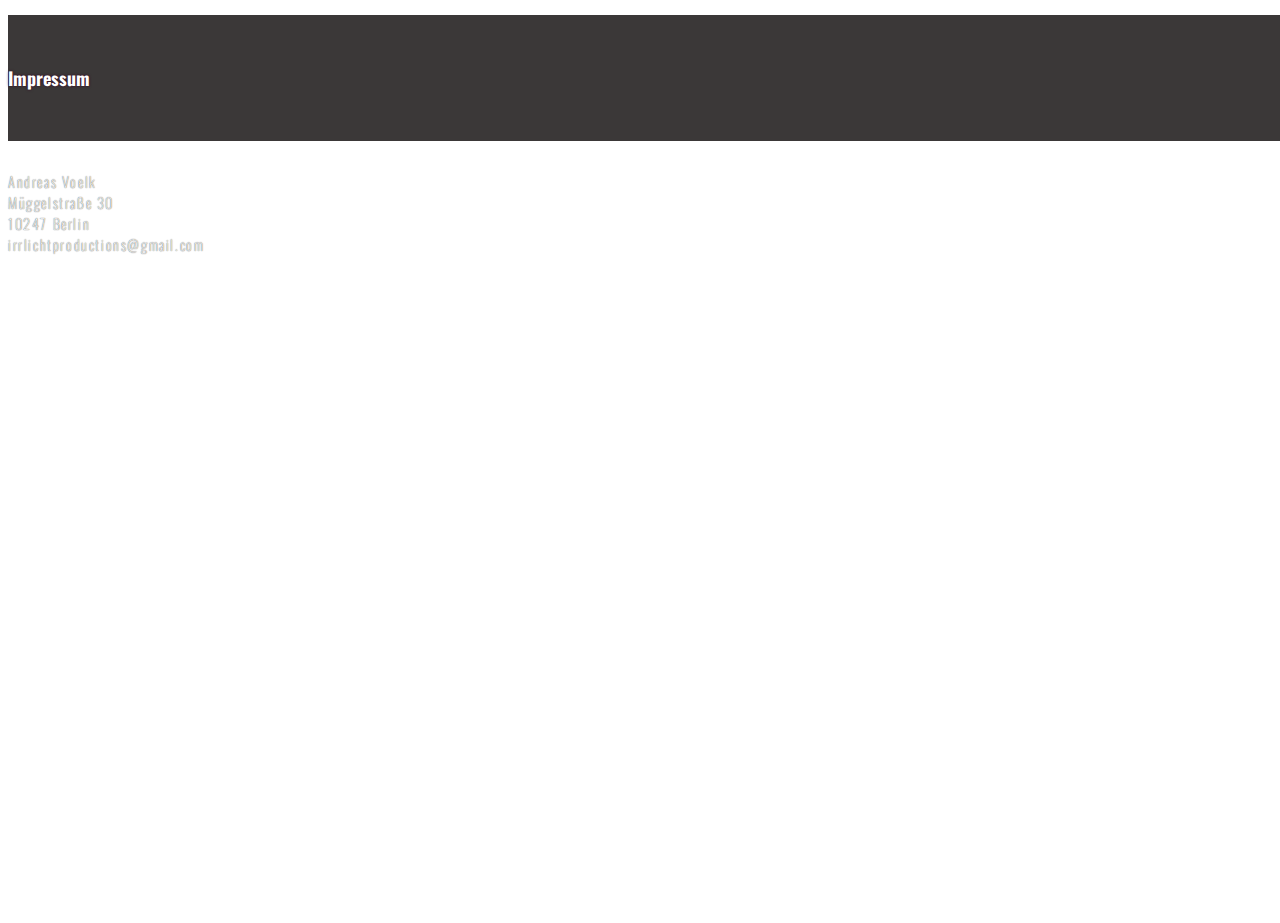
==== impressum.html @ 1eb6bc61 "Merge remote-tracking branch 'origin/master'" ====
<!DOCTYPE html>
<html>
<head>
    <meta charset="utf-8">
    <meta name="viewport" content="width=device-width, initial-scale=1.0">
    <title>IM SCHATTEN DES IRRLICHTS</title>
          
    <link rel="stylesheet" type="text/css" href="skeleton/normalize.css"/>
    <link rel="stylesheet" type="text/css" href="skeleton/skeleton.css"/>
    <link rel="stylesheet" type="text/css" href="css/Stylesheet im schatten des irrlichts.css"/>
    <link rel="stylesheet" href="https://use.fontawesome.com/releases/v5.8.2/css/all.css" integrity="sha384-oS3vJWv+0UjzBfQzYUhtDYW+Pj2yciDJxpsK1OYPAYjqT085Qq/1cq5FLXAZQ7Ay" crossorigin="anonymous">
    <link href="https://fonts.googleapis.com/css?family=Oswald" rel="stylesheet">
</head>
<body>
  <div class="picture">
    <div class="start">
      <div class="container">
        <h2 class="imprint">Impressum</h2>
      </div>
    </div>
    <div class="container">
      <p>Andreas Voelk
      <br>Müggelstraße 30
	  <br>10247 Berlin
	  <br>irrlichtproductions@gmail.com
		  
		</p>
    </div>
  </div>
</body>
</html>
---- css/Stylesheet im schatten des irrlichts.css ----
@charset "utf-8";

body {
  background-image: url(../img/loewe5-500.jpg);
}

@media (min-width: 500px) {
  body {
    background-image: url(../img/loewe5-1000.jpg);
  }
}

@media (min-width: 1000px) {
  body {
    background-image: url(../img/loewe5-1500.jpg);
  }
}

@media (min-width: 1500px) {
  body {
    background-image: url(../img/loewe5-2000.jpg);
  }
}

@media (min-width: 2000px) {
  body {
    background-image: url(../img/loewe5-2500.jpg);
  }
}

  
body { 
  font-size: 12px;
  font-family: 'Oswald', sans-serif;
  background-size: cover;
  background-position: center;
  width: 100%;
  }

p {
  text-align: justify;
  color: rgba(255,255,255,1.00);
  font-weight: lighter;
  font-size: 120%;
  text-shadow: 0px 0px 1px rgba(0,0,0,1.00);  
  letter-spacing:0.1rem;
  }

h2 {
  color: rgba(255,255,255,1.00);
  text-shadow: 0px 0px 3px rgba(54,0,33,1.00);

  }
  
h3 {
  color: rgba(255,255,255,1.00);
  text-shadow: 0px 0px 3px rgba(54,0,33,1.00);
  font-size:200%;
  letter-spacing:0.1rem;
  }
  
h4 {
  color: rgba(255,255,255,1.00);
  text-shadow: 0px 0px 3px rgba(54,0,33,1.00);
  font-size:120%;
  letter-spacing:0.2rem;
  }

      
.start {
  width:100%;
    height:100%;
    background-color: rgba(6, 3, 3, 0.79);
  margin-bottom:30px;

  }




.start1 {
  width:100%;
    height:100%;
    background-color: rgba(6, 3, 3, 0.79);
  margin-top:100px;
  margin-bottom:30px;
  padding-top:15px;
  border-top-width: 1px;
  border-top-style: solid;
  border-top-color:rgba(55,0,79,1.00);
  border-bottom-width: 1px;
  border-bottom-style: solid;
  border-bottom-color:rgba(82,33,87,1.00);
  }
  
.start2 {
  width:100%;
    height:100%;
    background-color: rgba(6, 3, 3, 0.79);
  margin-top:30px;
  margin-bottom:30px;
  padding-top:15px;
  padding-left:10px;
  padding-bottom:1px;
  border-radius: 5px;
  text-align:left;
  border-top-width: 1px;
  border-top-style: solid;
  border-top-color:rgba(55,0,79,1.00);
  border-bottom-width: 1px;
  border-bottom-style: solid;
  border-bottom-color:rgba(82,33,87,1.00);
  }
  
.start2 h2 {
  text-align: left;
  }

  
  



/* ANIMATION BACKGROUND PICTURE*/

.picture {

    color: rgba(20,0,106,0.31);

    -webkit-animation: bgColor 60s ease-in-out infinite;

    /* Chrome, Safari */

    -moz-animation: bgColor 60s ease-in-out infinite;

    /* Firefox */

    -o-animation: bgColor 60s ease-in-out infinite;

    /* Opera */

    animation: bgColor 60s ease-in-out infinite;

    min-height: 100vh;
}

@-webkit-keyframes bgColor {
    0% {
        background:rgba(20,0,106,0.31);
    }
    50% {
        background:rgba(255,0,158,0.10);
    }
    100% {
        background:rgba(20,0,106,0.31);
    }
}

/* Firefox */

@-moz-keyframes bgColor {
    0% {
        background:rgba(20,0,106,0.31);
    }
    50% {
        background:rgba(255,0,158,0.10);
    }
    100% {
        background:rgba(20,0,106,0.31);
    }
}

/* Opera */

@-o-keyframes bgColor {
    0% {
        background:rgba(20,0,106,0.31);
    }
    50% {
        background:rgba(255,0,158,0.10);
    }
    100% {
        background:rgba(20,0,106,0.31);
    }
}

/* Standard syntax */

@keyframes bgColor {
    0% {
        background:rgba(20,0,106,0.31);
    }
    50% {
        background:rgba(255,0,158,0.10);
    }
    100% {
        background:rgba(20,0,106,0.31);
    }
}




/**
Header Bereich
*/


.header-navbar { 
    position: right;
    text-align: right;
  margin-top:50px;
  margin-bottom:30px;
  margin-right: 20%;
  color: rgba(255,255,255,1.00);
  text-shadow: 0px 0px 1px rgba(255,255,255,1.00);
  text-shadow: 0px 0px 2px rgba(54,0,33,1.00);
  }
  
.header-navbar-links li {
  position: relative;
  display: inline-block;
  list-style-type: none;
  margin-left: 40px;
  font-size:150%; 
  margin-bottom:-10%;
  }
  
.Titel {
  padding-top: 50px;
  text-align: left;
  }
  
.Titel h1 {
  color:rgba(255,255,255,1.00);
  font-size: 500%;
  text-shadow: 0px 0px 1px rgba(255,255,255,1.00);
  text-shadow: 0px 0px 3px rgba(54,0,33,1.00);
  }
  
.header {
  margin-bottom: 50px;
  }
  
.subtitel {
  text-align: right;
  color: rgba(255,0,158,1.00);
  font-size: 150%;
  margin-top: -3%;  
  text-shadow: 0px 0px 1px rgba(54,0,33,1.00);
  }

.subtitel h5 {
  letter-spacing: 0.5rem;
    word-spacing: 0.0rem;
  }
  

/**About*/
.about {
  margin-top: -90px;
  margin-bottom: 50px;
  }
.Annika {
  width: 450px;
  height: auto;
  }
    
  
  /*GALERIE */

.sliderElements,
.sliderElements figure,
.sliderControls {
    margin: 0;
}
 
.sliderElements:after {
    content: ".";
    display: block;
    height: .1px;
    clear: both;
    visibility: hidden;
    font-size: 0;
    overflow: hidden;
}
 
.cssSlider {
    overflow-x: hidden;
}
 
.sliderElements {
    list-style: none;
    position: relative;
    left: 0;
    width: 800%;
    margin-bottom: .8em;
    padding: 0;
    -webkit-transition: left .8s ease-in-out;
    -moz-transition: left .8s ease-in-out;
    -o-transition: left .8s ease-in-out;
    transition: left .8s ease-in-out;

}
 
.sliderElements > li {
    float: left;
    width: 12.5%;
    position: relative;
}
 
#slide02:checked ~ .sliderElements {
    left: -100%;
}
 
#slide03:checked ~ .sliderElements {
    left: -200%;
}
 
#slide04:checked ~ .sliderElements {
    left: -300%;
}
 
#slide05:checked ~ .sliderElements {
    left: -400%;
}

#slide06:checked ~ .sliderElements {
    left: -500%;
}

#slide07:checked ~ .sliderElements {
    left: -600%;
}

#slide08:checked ~ .sliderElements {
    left: -700%;
}

/* Bildunterschrift auf dem Bild positionieren */
.sliderElements figcaption {
    display: block;
    color: #fff;
    position: absolute;
    left: 10px;
    bottom: 1em;
    padding: .4em;
    background: rgba(0,0,0,0.00);
  border-radius:2px;
}
 
/* Bilder responsive */
.sliderElements img {
    width: 100%;
    height: auto;
  opacity:0.98;
  border-radius:10px;
}
 
 
/* inputs aus dem Blickfeld schieben */
.cssSlider input {
    position: absolute;
    left: -99999px;
}
 
/* mittige Ausrichtung der Controls - funktioniert im Zusammenspiel mit inline-block */
.sliderControls {
    text-align: center;
}
 
/* Controls nebeneinander bringen */
.sliderControls li {
    display: inline-block;
}
 
/* Controls auf einheitliche Maße bringen und die Ecken abrunden */
.sliderControls label {
    width: 20px;
    height: 20px;
    line-height: 20px;
    text-align: center;
    border-radius: 50%;
    display: block;
    cursor: pointer;
    background: rgba(55,0,79,0.70);
    color: rgba(55,0,79,0.00);
  
}
 
/* Attributselektor und indirekter Nachfahrkombinator zum ansteuern der labels */
.sliderControls label:hover,
#slide01:checked ~ .sliderControls label[for="slide01"],
#slide02:checked ~ .sliderControls label[for="slide02"],
#slide03:checked ~ .sliderControls label[for="slide03"],
#slide04:checked ~ .sliderControls label[for="slide04"],
#slide05:checked ~ .sliderControls label[for="slide05"],
#slide06:checked ~ .sliderControls label[for="slide06"],
#slide07:checked ~ .sliderControls label[for="slide07"]
#slide08:checked ~ .sliderControls label[for="slide08"]
 {
    background:rgba(255,0,158,0.70);
    color:rgba(255,0,158,0.00);
}





/** Veranstaltungsbereich */

.videos {
  text-align:right;
  }

iframe {
  border-radius:10px;
  }
.video3 {
  }

.video4 {
  float:right;
  }
  
img { 
  width: auto; 
  height: 606px;
  border-radius:10px;
  }

.concerts {
  margin-bottom:10%;
  }
  
.concerts h2 {
  color:rgba(255,255,255,1.00);
  text-shadow: 0px 0px 3px rgba(54,0,33,1.00);
  font-size:400%;
  }
  

/* Konfiguriert, wie schnell die toggles auf und zu klappen */
.toggle .content {
 transition: 0.4s height ease-in-out;
}

.toggle input {
  display: none;
}
 
/* Gestaltung der toggle Schaltflächen */
.toggle label {
    display: block;
    background: rgba(6, 3, 3, 0.79);
    color: #fff;
    padding-top: 13px;
  padding-bottom: 1px;
  padding-left:10px;
    text-align: left;
    cursor: pointer;
  border-radius:5px;
  transition: 2s;
  border-top-width: 1px;
  border-top-style: solid;
  border-top-color:rgba(246,160,255,1.00);
  border-bottom-width: 1px;
  border-bottom-style: solid;
  border-bottom-color:rgba(110,0,159,1.00);
}

.toggle input:not(:checked) ~ div {
    opacity: 1;
    padding: .8em;
    -webkit-transition: opacity 2s ease-in-out;
    -moz-transition: opacity 2s ease-in-out;
    -ms-transition: opacity 2s ease-in-out;
    -o-transition: opacity 2s ease-in-out;
    transition:
      opacity 2s ease-in-out,
      padding 2s ease-in-out,
      height 0.4s ease-in-out;
}

.toggle label:hover {
    background: rgba(252,175,255,0.60);
}


.youtube-player {
  position: relative;
  /* we use different styles here */
  /*padding-bottom: 56.23%;*/
  /* Use 75% for 4:3 videos */
  /*height: 0;*/
  overflow: hidden;
  max-width: 100%;
  background: #000;
  border-radius: 10px;
}

.youtube-player iframe {
  position: absolute;
  top: 0;
  left: 0;
  width: 100%;
  height: 100%;
  z-index: 100;
  background: transparent;
}

.youtube-player img {
  bottom: 0;
  display: block;
  left: 0;
  margin: auto;
  max-width: 100%;
  width: 100%;
  position: absolute;
  right: 0;
  top: 0;
  border: none;
  height: auto;
  cursor: pointer;
  -webkit-transition: .4s all;
  -moz-transition: .4s all;
  transition: .4s all;
}

.youtube-player img:hover {
  -webkit-filter: brightness(75%);
}

.youtube-player .play {
  height: 72px;
  width: 72px;
  left: 50%;
  top: 50%;
  margin-left: -36px;
  margin-top: -36px;
  position: absolute;
  background: url("//i.imgur.com/TxzC70f.png") no-repeat;
  cursor: pointer;
}



/* grid and placement */
.dual-grid {
  margin: 20px 0;
  display: grid;
  grid-template-columns: 1fr 1fr;
  grid-column-gap: 20px;
  grid-row-gap: 20px;
}

.dual-grid > .left {
  grid-column: 1 / 2;
}

.dual-grid > .right {
  grid-column: 2 / 3;
}

.dual-grid > .full {
  grid-column: 1 / 3;
}

.dual-grid .tall {
  grid-row: span 2;
}

.dual-grid .youtube-player {
  position: relative;
  width: 100%;
  height: 100%;
}
.dual-grid .video > .youtube-player {
  height: 100%;
  width: 100%;
  min-height: 250px;
}

.dual-grid img {
  width: 100%;
  height: auto;
}

@media (max-width: 850px) {
  .dual-grid {
    grid-template-columns: 1fr;
    grid-row-gap: 20px;
  }

  .dual-grid > .left {
    grid-column: 1 / 2;
  }

  .dual-grid > .right {
    grid-column: 1 / 2;
  }

  .dual-grid > .full {
    grid-column: 1 / 2;
  }

  .dual-grid .tall {
    grid-row: span 2;
  }

  .dual-grid .video > .youtube-player {
    padding-bottom: 56.23%;
    height: 0;
    min-height: 0;
  }  
}

.lightbox {
  cursor: pointer;
}

.lightbox-backdrop {
  position: fixed;
  top: 0;
  left: 0;
  bottom: 0;
  right: 0;
  background-color: rgba(0, 0, 0, 0.8);
  display: flex;
  justify-content: center;
  align-items: center;
  transition: 0.8s opacity;
  opacity: 0;
  z-index: 100;
}

.lightbox-image {
  max-width: 90%;
  max-height: 90%;
  width: auto;
  height: auto;
  border: 1px solid rgba(143,68,151,1.00);
}

body.noscroll {
  overflow: hidden;
  max-height: 100%;
}

/**
LINKS & KONTAKT
*/
i {
  color:white;
  font-size:150%;
  float:right;
  padding-bottom:0px;
  margin-left:10px;
  
  }
  
i:link {
  color:rgba(255,255,255,1.00);
    transition: 1s;
  }
  
i:visited {
  color:rgba(255,255,255,1.00);
    transition: 1s;
  }
  
i:active {
  color:rgba(255,255,255,1.00);
    transition: 1s;
  }
  
i:hover {
  color:rgba(252,175,255,1.00);
  font-size: 152%;
    transition: 1s;
  }
  
a.extern { 
  text-decoration: none;
  text-underline: none;
  background-color:rgba(0,0,0,0.60);
    border-radius:2px;
  padding-left:5px;
  padding-right:5px;
  
  }
a.extern:link {
  color:rgba(255,255,255,1.00);
    transition: 1s;
  }
  
a.extern:visited {
  color:rgba(255,255,255,1.00);
    transition: 1s;
  }
  
a.extern:active {
  color:rgba(255,255,255,1.00);
    transition: 1s;
  }
  
a.extern:hover {
  color:rgba(252,175,255,1.00);
  font-size: 101.5%;
    transition: 1s;
  }

  
.bands  {
  font-size: 3.0rem
  }
  
.bands1  {
  font-size: 1.5rem;
  }
  
.partner {
  text-align:center;
  font-size: 3.0rem
  }

.partner1 {
  text-align:center;
  font-size: 1.5rem
  }
.contact {
  text-align:right;
  font-size: 3.0rem
  }

.contact1 {
  text-align:right;
  font-size: 1.5rem
  }


.imprint {
  padding: 50px 0;
}


/* CSS Document */
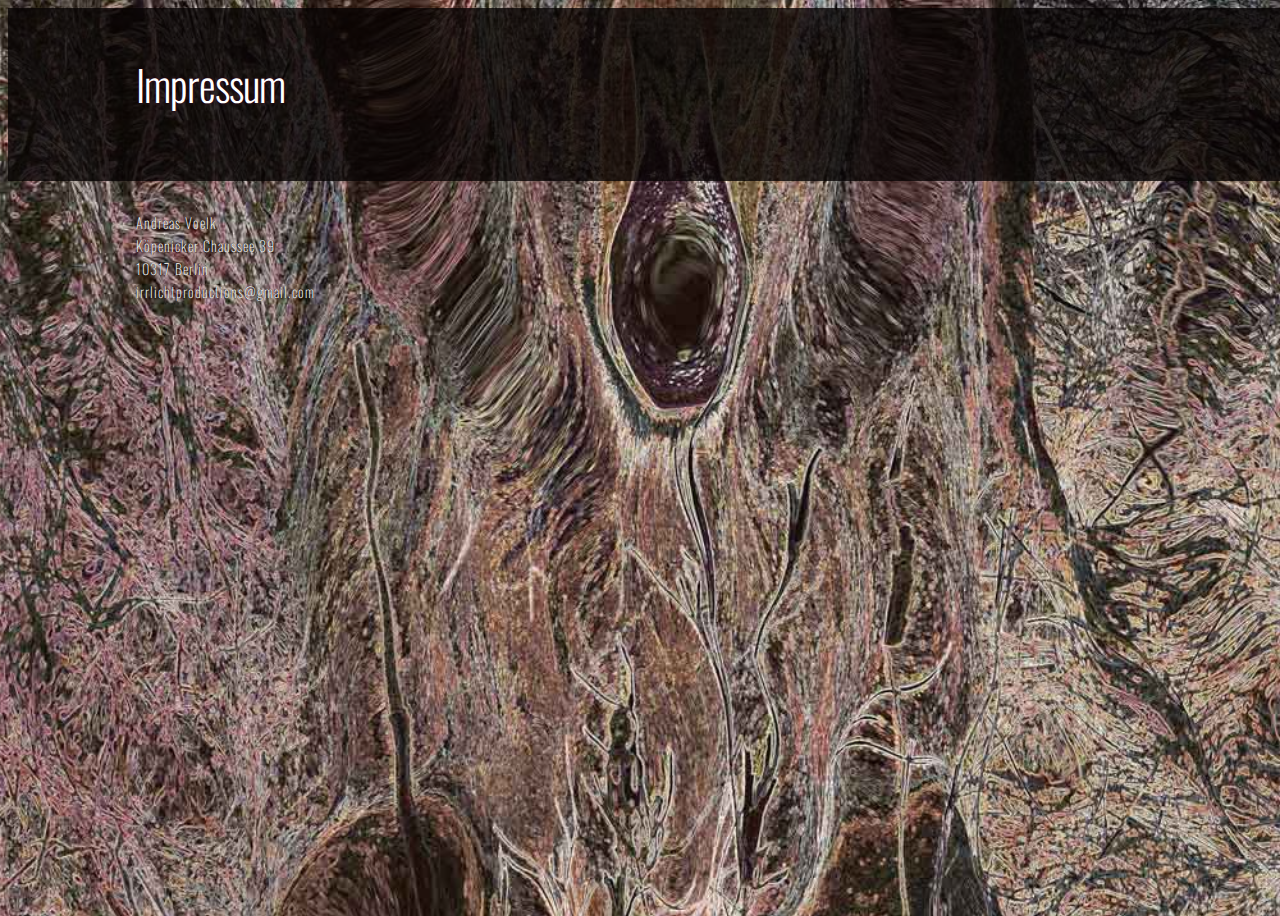
==== commit 7523c33b: "asd" ====
--- a/impressum.html
+++ b/impressum.html
@@ -20,8 +20,8 @@
     </div>
     <div class="container">
       <p>Andreas Voelk
-      <br>Müggelstraße 30
-	  <br>10247 Berlin
+      <br>Köpenicker Chaussee 39
+	  <br>10317 Berlin
 	  <br>irrlichtproductions@gmail.com
 		  
 		</p>
--- a/skeleton/skeleton.css
+++ b/skeleton/skeleton.css
@@ -0,0 +1,418 @@
+/*
+* Skeleton V2.0.4
+* Copyright 2014, Dave Gamache
+* www.getskeleton.com
+* Free to use under the MIT license.
+* http://www.opensource.org/licenses/mit-license.php
+* 12/29/2014
+*/
+
+
+/* Table of contents
+––––––––––––––––––––––––––––––––––––––––––––––––––
+- Grid
+- Base Styles
+- Typography
+- Links
+- Buttons
+- Forms
+- Lists
+- Code
+- Tables
+- Spacing
+- Utilities
+- Clearing
+- Media Queries
+*/
+
+
+/* Grid
+–––––––––––––––––––––––––––––––––––––––––––––––––– */
+.container {
+  position: relative;
+  width: 100%;
+  max-width: 1200px;
+  margin: 0 auto;
+  padding: 0 20px;
+  box-sizing: border-box; }
+.column,
+.columns {
+  width: 100%;
+  float: left;
+  box-sizing: border-box; }
+
+/* For devices larger than 400px */
+@media (min-width: 400px) {
+  .container {
+    width: 85%;
+    padding: 0; }
+}
+
+/* For devices larger than 550px */
+@media (min-width: 550px) {
+  .container {
+    width: 80%; }
+  .column,
+  .columns {
+    margin-left: 4%; }
+  .column:first-child,
+  .columns:first-child {
+    margin-left: 0; }
+
+  .one.column,
+  .one.columns                    { width: 4.66666666667%; }
+  .two.columns                    { width: 13.3333333333%; }
+  .three.columns                  { width: 22%;            }
+  .four.columns                   { width: 30.6666666667%; }
+  .five.columns                   { width: 39.3333333333%; }
+  .six.columns                    { width: 48%;            }
+  .seven.columns                  { width: 56.6666666667%; }
+  .eight.columns                  { width: 65.3333333333%; }
+  .nine.columns                   { width: 74.0%;          }
+  .ten.columns                    { width: 82.6666666667%; }
+  .eleven.columns                 { width: 91.3333333333%; }
+  .twelve.columns                 { width: 100%; margin-left: 0; }
+
+  .one-third.column               { width: 30.6666666667%; }
+  .two-thirds.column              { width: 65.3333333333%; }
+
+  .one-half.column                { width: 48%; }
+
+  /* Offsets */
+  .offset-by-one.column,
+  .offset-by-one.columns          { margin-left: 8.66666666667%; }
+  .offset-by-two.column,
+  .offset-by-two.columns          { margin-left: 17.3333333333%; }
+  .offset-by-three.column,
+  .offset-by-three.columns        { margin-left: 26%;            }
+  .offset-by-four.column,
+  .offset-by-four.columns         { margin-left: 34.6666666667%; }
+  .offset-by-five.column,
+  .offset-by-five.columns         { margin-left: 43.3333333333%; }
+  .offset-by-six.column,
+  .offset-by-six.columns          { margin-left: 52%;            }
+  .offset-by-seven.column,
+  .offset-by-seven.columns        { margin-left: 60.6666666667%; }
+  .offset-by-eight.column,
+  .offset-by-eight.columns        { margin-left: 69.3333333333%; }
+  .offset-by-nine.column,
+  .offset-by-nine.columns         { margin-left: 78.0%;          }
+  .offset-by-ten.column,
+  .offset-by-ten.columns          { margin-left: 86.6666666667%; }
+  .offset-by-eleven.column,
+  .offset-by-eleven.columns       { margin-left: 95.3333333333%; }
+
+  .offset-by-one-third.column,
+  .offset-by-one-third.columns    { margin-left: 34.6666666667%; }
+  .offset-by-two-thirds.column,
+  .offset-by-two-thirds.columns   { margin-left: 69.3333333333%; }
+
+  .offset-by-one-half.column,
+  .offset-by-one-half.columns     { margin-left: 52%; }
+
+}
+
+
+/* Base Styles
+–––––––––––––––––––––––––––––––––––––––––––––––––– */
+/* NOTE
+html is set to 62.5% so that all the REM measurements throughout Skeleton
+are based on 10px sizing. So basically 1.5rem = 15px :) */
+html {
+  font-size: 62.5%; }
+body {
+  font-size: 1.5em; /* currently ems cause chrome bug misinterpreting rems on body element */
+  line-height: 1.6;
+  font-weight: 400;
+  font-family: "Raleway", "HelveticaNeue", "Helvetica Neue", Helvetica, Arial, sans-serif;
+  color: #222; }
+
+
+/* Typography
+–––––––––––––––––––––––––––––––––––––––––––––––––– */
+h1, h2, h3, h4, h5, h6 {
+  margin-top: 0;
+  margin-bottom: 2rem;
+  font-weight: 300; }
+h1 { font-size: 4.0rem; line-height: 1.2;  letter-spacing: -.1rem;}
+h2 { font-size: 3.6rem; line-height: 1.25; letter-spacing: -.1rem; }
+h3 { font-size: 3.0rem; line-height: 1.3;  letter-spacing: -.1rem; }
+h4 { font-size: 2.4rem; line-height: 1.35; letter-spacing: -.08rem; }
+h5 { font-size: 1.8rem; line-height: 1.5;  letter-spacing: -.05rem; }
+h6 { font-size: 1.5rem; line-height: 1.6;  letter-spacing: 0; }
+
+/* Larger than phablet */
+@media (min-width: 550px) {
+  h1 { font-size: 5.0rem; }
+  h2 { font-size: 4.2rem; }
+  h3 { font-size: 3.6rem; }
+  h4 { font-size: 3.0rem; }
+  h5 { font-size: 2.4rem; }
+  h6 { font-size: 1.5rem; }
+}
+
+p {
+  margin-top: 0; }
+
+
+/* Links
+–––––––––––––––––––––––––––––––––––––––––––––––––– */
+a {
+  color: #1EAEDB; }
+a:hover {
+  color: #0FA0CE; }
+
+
+/* Buttons
+–––––––––––––––––––––––––––––––––––––––––––––––––– */
+.button,
+button,
+input[type="submit"],
+input[type="reset"],
+input[type="button"] {
+  display: inline-block;
+  height: 38px;
+  padding: 0 30px;
+  color: #555;
+  text-align: center;
+  font-size: 11px;
+  font-weight: 600;
+  line-height: 38px;
+  letter-spacing: .1rem;
+  text-transform: uppercase;
+  text-decoration: none;
+  white-space: nowrap;
+  background-color: transparent;
+  border-radius: 4px;
+  border: 1px solid #bbb;
+  cursor: pointer;
+  box-sizing: border-box; }
+.button:hover,
+button:hover,
+input[type="submit"]:hover,
+input[type="reset"]:hover,
+input[type="button"]:hover,
+.button:focus,
+button:focus,
+input[type="submit"]:focus,
+input[type="reset"]:focus,
+input[type="button"]:focus {
+  color: #333;
+  border-color: #888;
+  outline: 0; }
+.button.button-primary,
+button.button-primary,
+input[type="submit"].button-primary,
+input[type="reset"].button-primary,
+input[type="button"].button-primary {
+  color: #FFF;
+  background-color: #33C3F0;
+  border-color: #33C3F0; }
+.button.button-primary:hover,
+button.button-primary:hover,
+input[type="submit"].button-primary:hover,
+input[type="reset"].button-primary:hover,
+input[type="button"].button-primary:hover,
+.button.button-primary:focus,
+button.button-primary:focus,
+input[type="submit"].button-primary:focus,
+input[type="reset"].button-primary:focus,
+input[type="button"].button-primary:focus {
+  color: #FFF;
+  background-color: #1EAEDB;
+  border-color: #1EAEDB; }
+
+
+/* Forms
+–––––––––––––––––––––––––––––––––––––––––––––––––– */
+input[type="email"],
+input[type="number"],
+input[type="search"],
+input[type="text"],
+input[type="tel"],
+input[type="url"],
+input[type="password"],
+textarea,
+select {
+  height: 38px;
+  padding: 6px 10px; /* The 6px vertically centers text on FF, ignored by Webkit */
+  background-color: #fff;
+  border: 1px solid #D1D1D1;
+  border-radius: 4px;
+  box-shadow: none;
+  box-sizing: border-box; }
+/* Removes awkward default styles on some inputs for iOS */
+input[type="email"],
+input[type="number"],
+input[type="search"],
+input[type="text"],
+input[type="tel"],
+input[type="url"],
+input[type="password"],
+textarea {
+  -webkit-appearance: none;
+     -moz-appearance: none;
+          appearance: none; }
+textarea {
+  min-height: 65px;
+  padding-top: 6px;
+  padding-bottom: 6px; }
+input[type="email"]:focus,
+input[type="number"]:focus,
+input[type="search"]:focus,
+input[type="text"]:focus,
+input[type="tel"]:focus,
+input[type="url"]:focus,
+input[type="password"]:focus,
+textarea:focus,
+select:focus {
+  border: 1px solid #33C3F0;
+  outline: 0; }
+label,
+legend {
+  display: block;
+  margin-bottom: .5rem;
+  font-weight: 600; }
+fieldset {
+  padding: 0;
+  border-width: 0; }
+input[type="checkbox"],
+input[type="radio"] {
+  display: inline; }
+label > .label-body {
+  display: inline-block;
+  margin-left: .5rem;
+  font-weight: normal; }
+
+
+/* Lists
+–––––––––––––––––––––––––––––––––––––––––––––––––– */
+ul {
+  list-style: circle inside; }
+ol {
+  list-style: decimal inside; }
+ol, ul {
+  padding-left: 0;
+  margin-top: 0; }
+ul ul,
+ul ol,
+ol ol,
+ol ul {
+  margin: 1.5rem 0 1.5rem 3rem;
+  font-size: 90%; }
+li {
+  margin-bottom: 1rem; }
+
+
+/* Code
+–––––––––––––––––––––––––––––––––––––––––––––––––– */
+code {
+  padding: .2rem .5rem;
+  margin: 0 .2rem;
+  font-size: 90%;
+  white-space: nowrap;
+  background: #F1F1F1;
+  border: 1px solid #E1E1E1;
+  border-radius: 4px; }
+pre > code {
+  display: block;
+  padding: 1rem 1.5rem;
+  white-space: pre; }
+
+
+/* Tables
+–––––––––––––––––––––––––––––––––––––––––––––––––– */
+th,
+td {
+  padding: 12px 15px;
+  text-align: left;
+  border-bottom: 1px solid #E1E1E1; }
+th:first-child,
+td:first-child {
+  padding-left: 0; }
+th:last-child,
+td:last-child {
+  padding-right: 0; }
+
+
+/* Spacing
+–––––––––––––––––––––––––––––––––––––––––––––––––– */
+button,
+.button {
+  margin-bottom: 1rem; }
+input,
+textarea,
+select,
+fieldset {
+  margin-bottom: 1.5rem; }
+pre,
+blockquote,
+dl,
+figure,
+table,
+p,
+ul,
+ol,
+form {
+  margin-bottom: 2.5rem; }
+
+
+/* Utilities
+–––––––––––––––––––––––––––––––––––––––––––––––––– */
+.u-full-width {
+  width: 100%;
+  box-sizing: border-box; }
+.u-max-full-width {
+  max-width: 100%;
+  box-sizing: border-box; }
+.u-pull-right {
+  float: right; }
+.u-pull-left {
+  float: left; }
+
+
+/* Misc
+–––––––––––––––––––––––––––––––––––––––––––––––––– */
+hr {
+  margin-top: 3rem;
+  margin-bottom: 3.5rem;
+  border-width: 0;
+  border-top: 1px solid #E1E1E1; }
+
+
+/* Clearing
+–––––––––––––––––––––––––––––––––––––––––––––––––– */
+
+/* Self Clearing Goodness */
+.container:after,
+.row:after,
+.u-cf {
+  content: "";
+  display: table;
+  clear: both; }
+
+
+/* Media Queries
+–––––––––––––––––––––––––––––––––––––––––––––––––– */
+/*
+Note: The best way to structure the use of media queries is to create the queries
+near the relevant code. For example, if you wanted to change the styles for buttons
+on small devices, paste the mobile query code up in the buttons section and style it
+there.
+*/
+
+
+/* Larger than mobile */
+@media (min-width: 400px) {}
+
+/* Larger than phablet (also point when grid becomes active) */
+@media (min-width: 550px) {}
+
+/* Larger than tablet */
+@media (min-width: 750px) {}
+
+/* Larger than desktop */
+@media (min-width: 1000px) {}
+
+/* Larger than Desktop HD */
+@media (min-width: 1200px) {}
--- a/css/Stylesheet im schatten des irrlichts.css
+++ b/css/Stylesheet im schatten des irrlichts.css
@@ -1,30 +1,30 @@
 @charset "utf-8";
 
 body {
-  background-image: url(../img/loewe5-500.jpg);
+  background-image: url(../img/loewe5-angepasst2.jpg);
 }
 
 @media (min-width: 500px) {
   body {
-    background-image: url(../img/loewe5-1000.jpg);
+    background-image: url(../img/loewe5-angepasst2-500.jpg);
   }
 }
 
 @media (min-width: 1000px) {
   body {
-    background-image: url(../img/loewe5-1500.jpg);
+    background-image: url(../img/loewe5-angepasst2-1000.jpg);
   }
 }
 
 @media (min-width: 1500px) {
   body {
-    background-image: url(../img/loewe5-2000.jpg);
+    background-image: url(../img/loewe5-angepasst2-1500.jpg);
   }
 }
 
 @media (min-width: 2000px) {
   body {
-    background-image: url(../img/loewe5-2500.jpg);
+    background-image: url(../img/loewe5-angepasst2-2000.jpg);
   }
 }
 
@@ -233,7 +233,7 @@
   
 .Titel h1 {
   color:rgba(255,255,255,1.00);
-  font-size: 500%;
+  font-size: 600%;
   text-shadow: 0px 0px 1px rgba(255,255,255,1.00);
   text-shadow: 0px 0px 3px rgba(54,0,33,1.00);
   }
@@ -735,7 +735,8 @@
 
 .contact1 {
   text-align:right;
-  font-size: 1.5rem
+  font-size: 1.5rem;
+  margin-bottom: 0px;
   }
 
 
